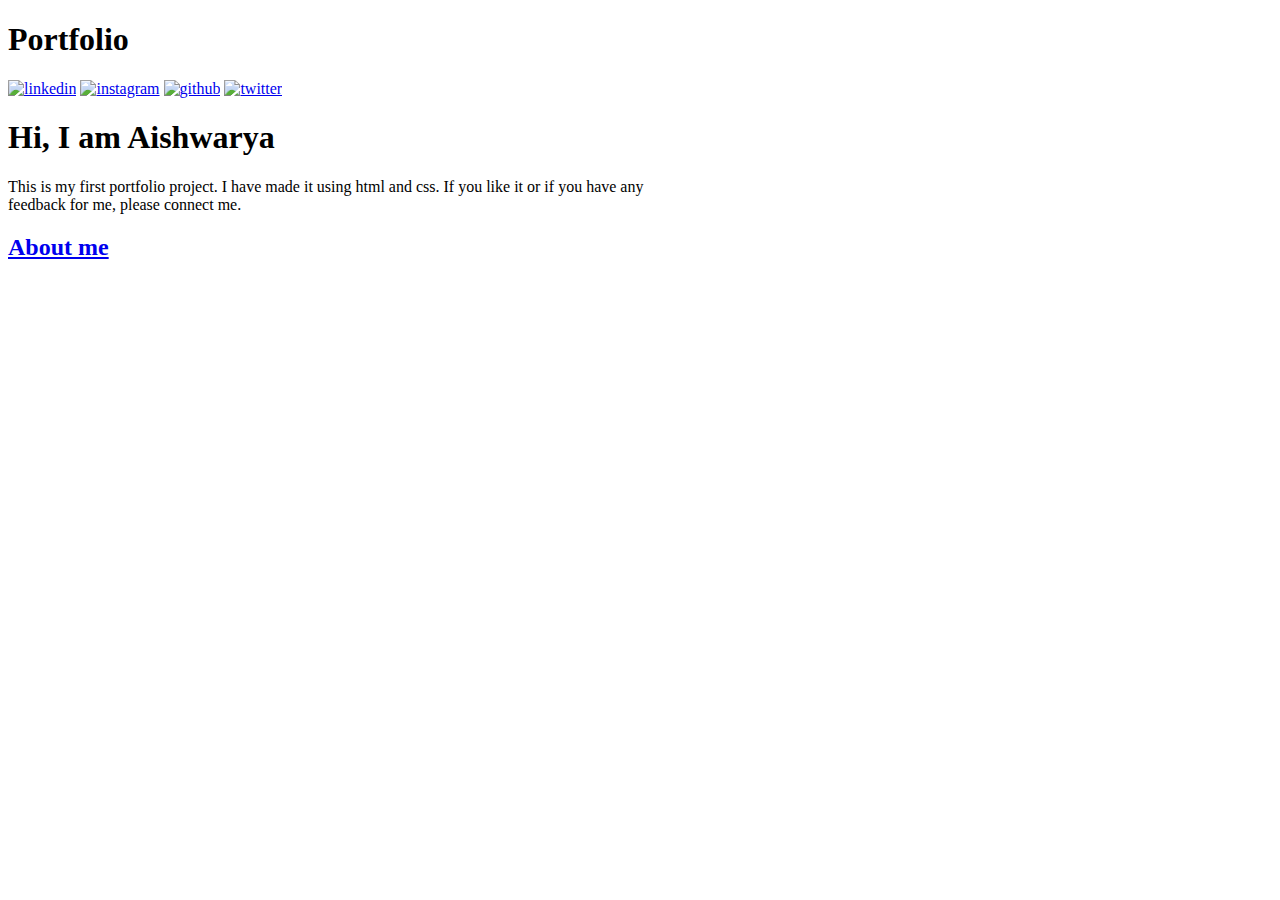
==== index.html @ 94998796 "Rename Portfolio.html to index.html" ====
<!DOCTYPE html>
<html lang="en">
<head>
  <meta charset="UTF-8">
  <meta http-equiv="X-UA-Compatible" content="IE=edge">
  <meta name="viewport" content="width=device-width, initial-scale=1.0">
  <title>Portfolio</title>
  <link rel="stylesheet" link=style.css>
</head>
<body>
  <div class="Name">
   <h1 class="intro">Portfolio</h1>
  </div>
  <div class="social-media">
    <li class="icon">
        <a href="https://www.linkedin.com/in/aishwarya-chaudhari-979250194/"><img class="media" src="https://cdn2.iconfinder.com/data/icons/social-media-2285/512/1_Linkedin_unofficial_colored_svg-128.png" alt="linkedin" title="LinkedIn"></a>
        <a href="https://www.instagram.com/sai_2205/"><img class="media" src="https://cdn-icons-png.flaticon.com/128/2111/2111463.png" alt="instagram" title="instagram"></a>
        <a href="https://github.com/knowtoit"><img class="media" src="https://cdn2.iconfinder.com/data/icons/social-icons-33/128/Github-128.png" alt="github" title="github"></a>
        <a href="https://twitter.com/Sai_3196"><img class="media" src="https://cdn2.iconfinder.com/data/icons/social-media-2285/512/1_Twitter_colored_svg-128.png" alt="twitter" title="twitter"></a>
  </li>
</div>
  <div class="info">
    <h1>Hi, I am Aishwarya </h1>
    <p>This is my first portfolio project. I have made it using html and css. If you like it or if you have any <br>feedback for me, please connect me. </p>
  </div>
  <div class="contact">
    <h2 class="connect"><a class="resume" href="https://bright-lamington-1afda7.netlify.app/">About me </a></h2>
  </div>
  
  
</body>
</html>
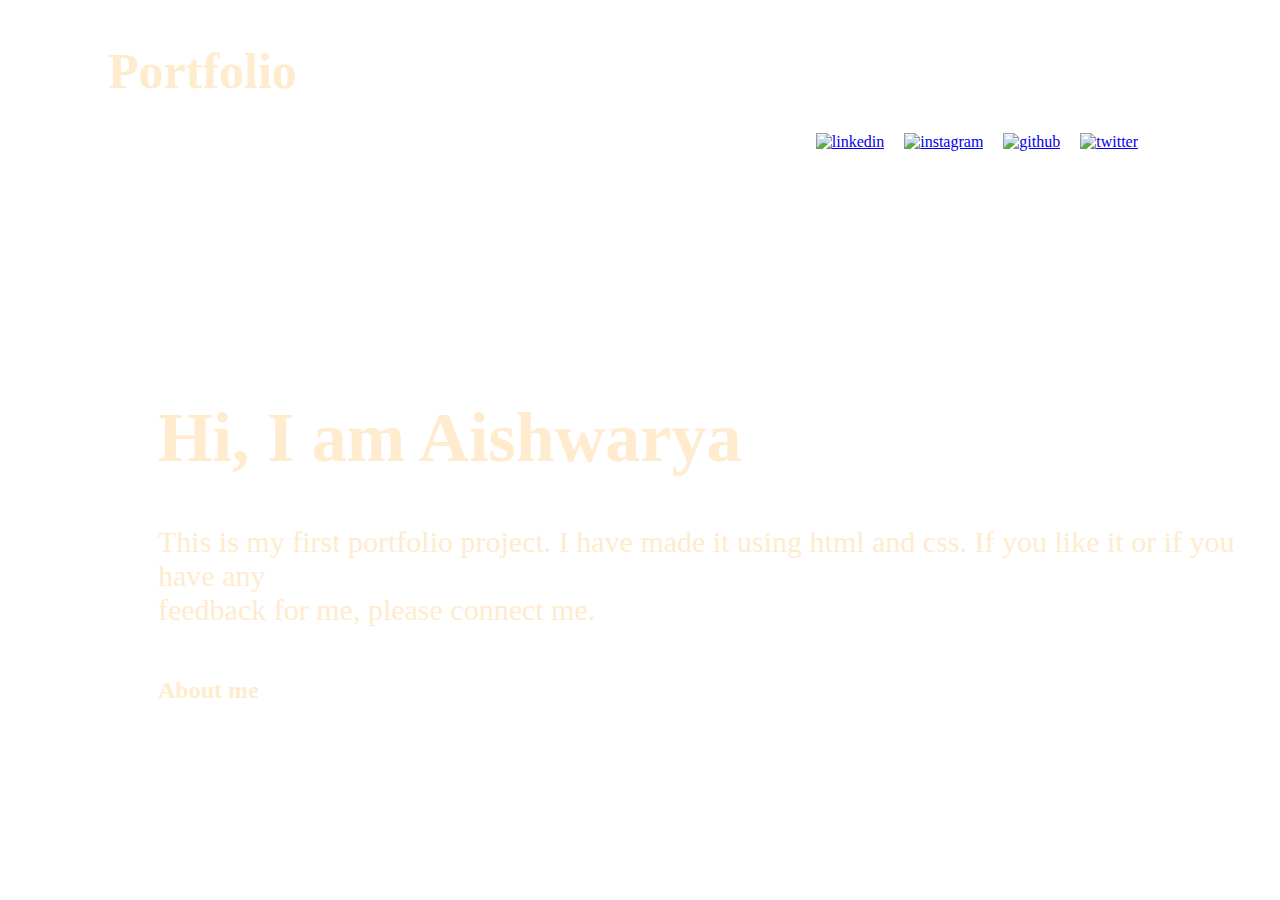
==== commit 3a4ab18f: "Update index.html" ====
--- a/index.html
+++ b/index.html
@@ -5,7 +5,7 @@
   <meta http-equiv="X-UA-Compatible" content="IE=edge">
   <meta name="viewport" content="width=device-width, initial-scale=1.0">
   <title>Portfolio</title>
-  <link rel="stylesheet" link=style.css>
+  <link rel="stylesheet" href="style.css">
 </head>
 <body>
   <div class="Name">
--- a/style.css
+++ b/style.css
@@ -0,0 +1,58 @@
+
+    body{
+      background-image: url(https://media.istockphoto.com/videos/abstract-background-of-neon-red-and-blue-suqare-box-in-movement-video-id1173929733?s=640x640);
+      background-size: cover;
+      background-repeat: no-repeat;
+      width: 100%;
+      height: 800px;
+    }
+    .Name{
+      color: blanchedalmond;
+      align-content: center; 
+      font-size: 25px;
+      margin-left: 100px;
+    }
+    .intro{
+      justify-content: center;
+      align-content: center;
+    }
+    .info{
+      color: blanchedalmond;
+      margin-left: 150px;
+      justify-content: center;
+      align-content: center;
+      font-size: 35px;
+      padding-top: 200px;
+    }
+    p{
+      font-size: 30px;
+    }
+    .connect{
+      color: blanchedalmond;
+      margin-left: 150px;
+    }
+    .icon{
+      display: flex;
+      flex-direction: row;
+      justify-content: flex-end;
+      align-content: center;
+      border: none;
+      margin-right: 150px;
+      gap: 20px;
+    }
+
+    .media{
+      height: 2rem;
+      width: 2rem;
+      border: none;
+
+    }
+    .resume{
+      color: blanchedalmond;
+      text-decoration: none;
+    }
+    .resume:hover{
+      color: blanchedalmond;
+      text-shadow: 2px 2px burlywood;
+    }
+  
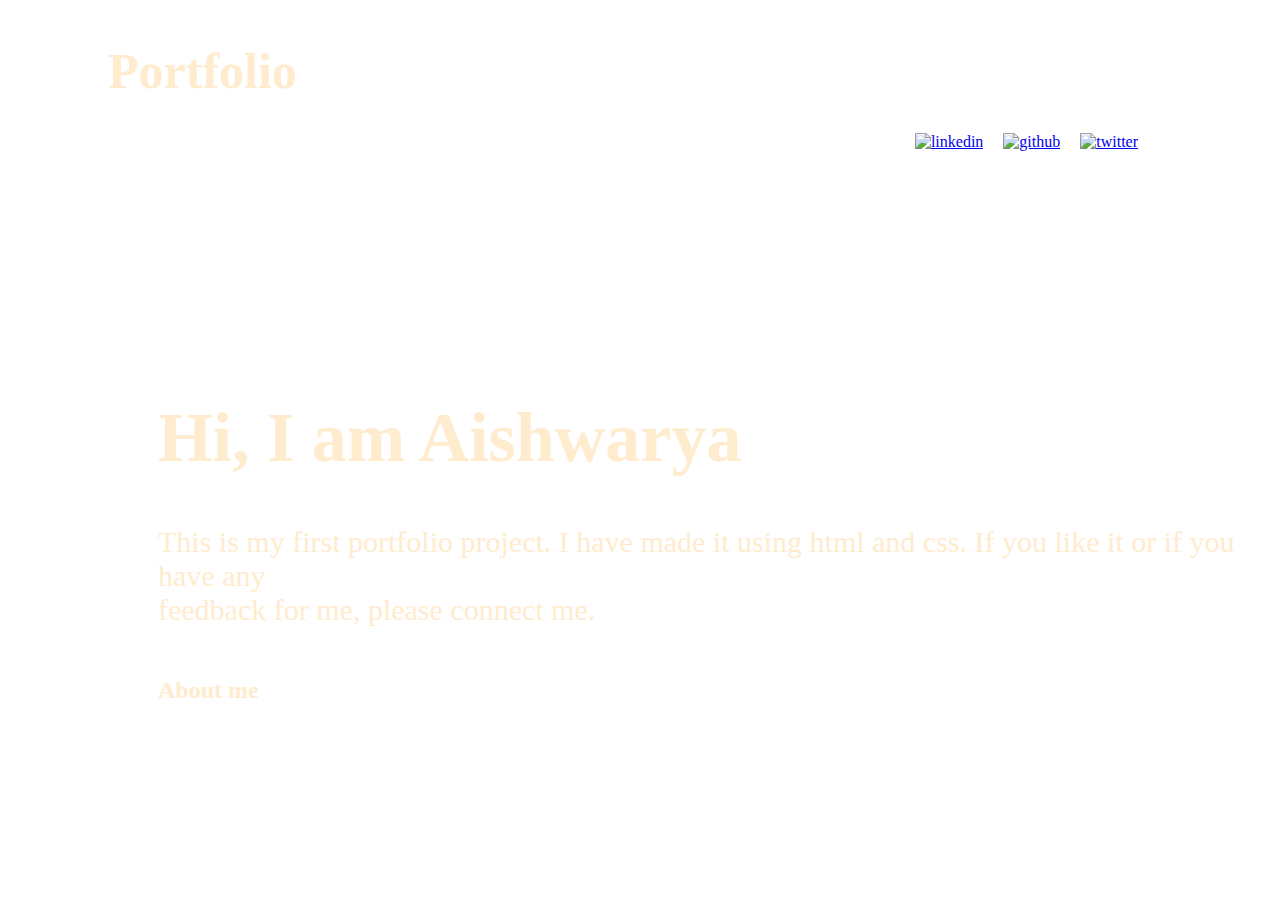
==== commit c8045ae0: "Update index.html" ====
--- a/index.html
+++ b/index.html
@@ -14,7 +14,7 @@
   <div class="social-media">
     <li class="icon">
         <a href="https://www.linkedin.com/in/aishwarya-chaudhari-979250194/"><img class="media" src="https://cdn2.iconfinder.com/data/icons/social-media-2285/512/1_Linkedin_unofficial_colored_svg-128.png" alt="linkedin" title="LinkedIn"></a>
-        <a href="https://www.instagram.com/sai_2205/"><img class="media" src="https://cdn-icons-png.flaticon.com/128/2111/2111463.png" alt="instagram" title="instagram"></a>
+<!--         <a href="https://www.instagram.com/sai_2205/"><img class="media" src="https://cdn-icons-png.flaticon.com/128/2111/2111463.png" alt="instagram" title="instagram"></a> -->
         <a href="https://github.com/knowtoit"><img class="media" src="https://cdn2.iconfinder.com/data/icons/social-icons-33/128/Github-128.png" alt="github" title="github"></a>
         <a href="https://twitter.com/Sai_3196"><img class="media" src="https://cdn2.iconfinder.com/data/icons/social-media-2285/512/1_Twitter_colored_svg-128.png" alt="twitter" title="twitter"></a>
   </li>
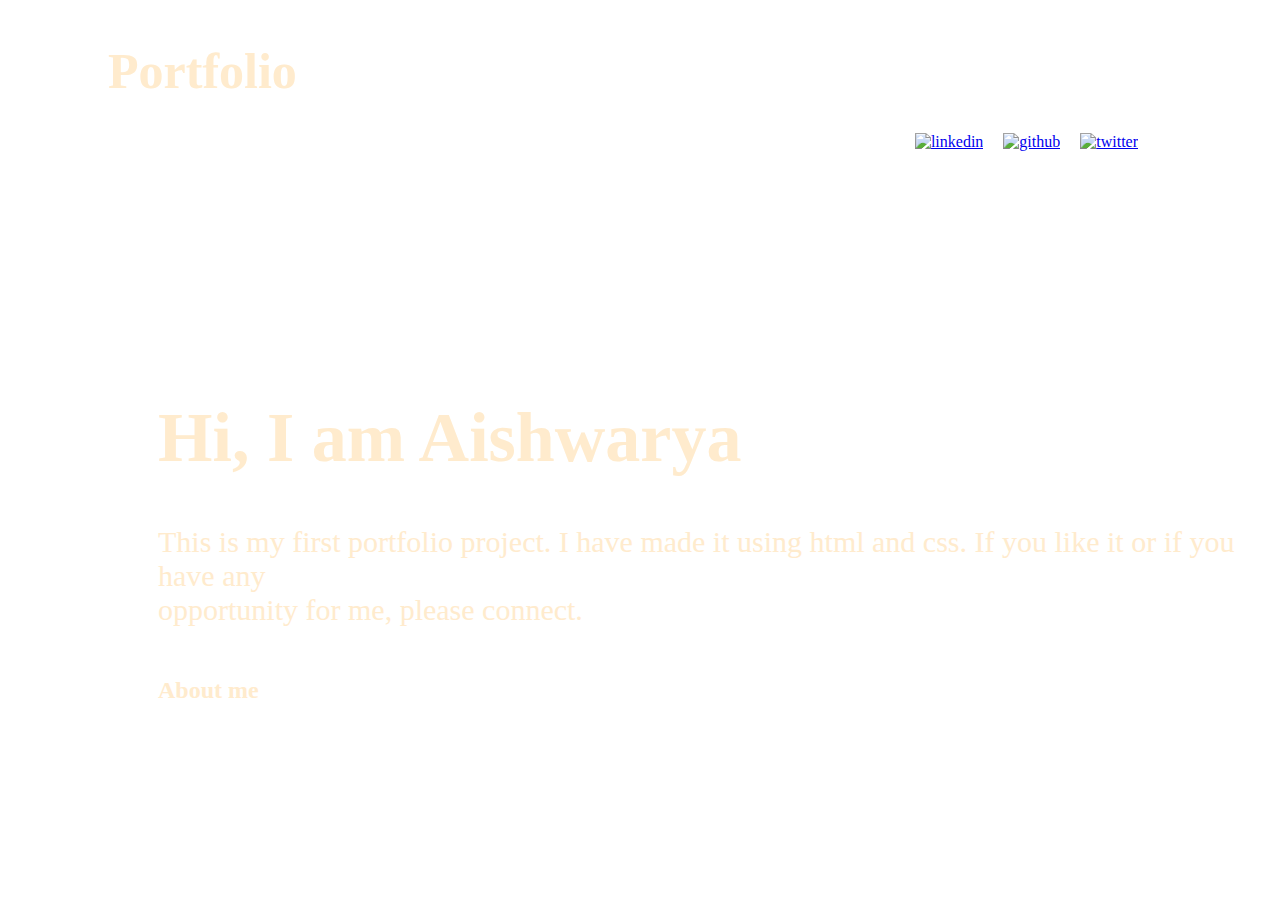
==== commit b4ceefd9: "Update index.html" ====
--- a/index.html
+++ b/index.html
@@ -21,7 +21,7 @@
 </div>
   <div class="info">
     <h1>Hi, I am Aishwarya </h1>
-    <p>This is my first portfolio project. I have made it using html and css. If you like it or if you have any <br>feedback for me, please connect me. </p>
+    <p>This is my first portfolio project. I have made it using html and css. If you like it or if you have any <br>opportunity for me, please connect. </p>
   </div>
   <div class="contact">
     <h2 class="connect"><a class="resume" href="https://bright-lamington-1afda7.netlify.app/">About me </a></h2>
